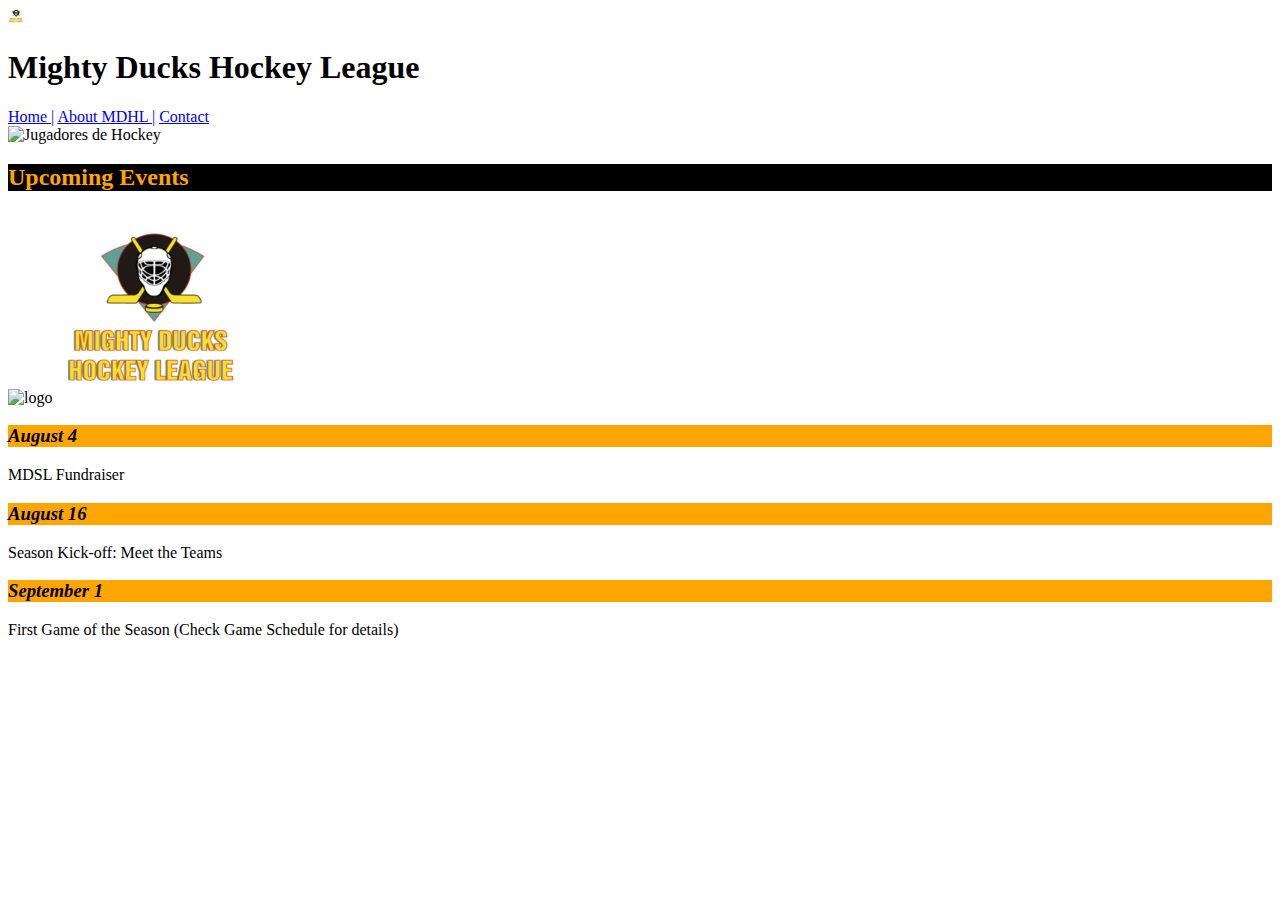
==== index.html @ 7c19ef28 "version3-css" ====
<!DOCTYPE html>
<html lang="en">
<head>
    <meta charset="UTF-8">
    <meta http-equiv="X-UA-Compatible" content="IE=edge">
    <meta name="viewport" content="width=device-width, initial-scale=1.0">
    <img src="./imagenes/logo/favicon-16x16.png" alt="logo">
    <title>Mighty Ducks Hockey League</title>
   <link rel="stylesheet" href="style.css">
</head>
<body>
    <h1>Mighty Ducks Hockey League</h1>
    <div>
        <a href="#"> Home |</a>
        <a href="./About.html"> About MDHL |</a>
        <a href="./Contac.html"> Contact</a>
    </div>
    <img src="https://media.discordapp.net/attachments/1059937897236660336/1073396074766671993/design2_image1.jpg?width=409&height=173" alt="Jugadores de Hockey">
    <h2 class="h2">Upcoming Events</h2>
    <img src="./imagenes/logo/favicon.ico" alt="logo">
    <img src="./imagenes/logo/android-chrome-192x192.png" alt="">
    <h3 class="h3">August 4</h3>
    <p>MDSL Fundraiser</p>
    <h3 class="h3">August 16</h3>
    <p>Season Kick-off: Meet the Teams</p>
    <h3 class="h3">September 1</h3>
    <p>First Game of the Season (Check Game Schedule for details)</p>
</body>
</html>
---- style.css ----
h2{
    background-color: black;
}
.h2{
    color: orange;
    font-weight: arial;
}
.h3{
    color: black;
    background-color: orange;
    font-style: oblique;
}
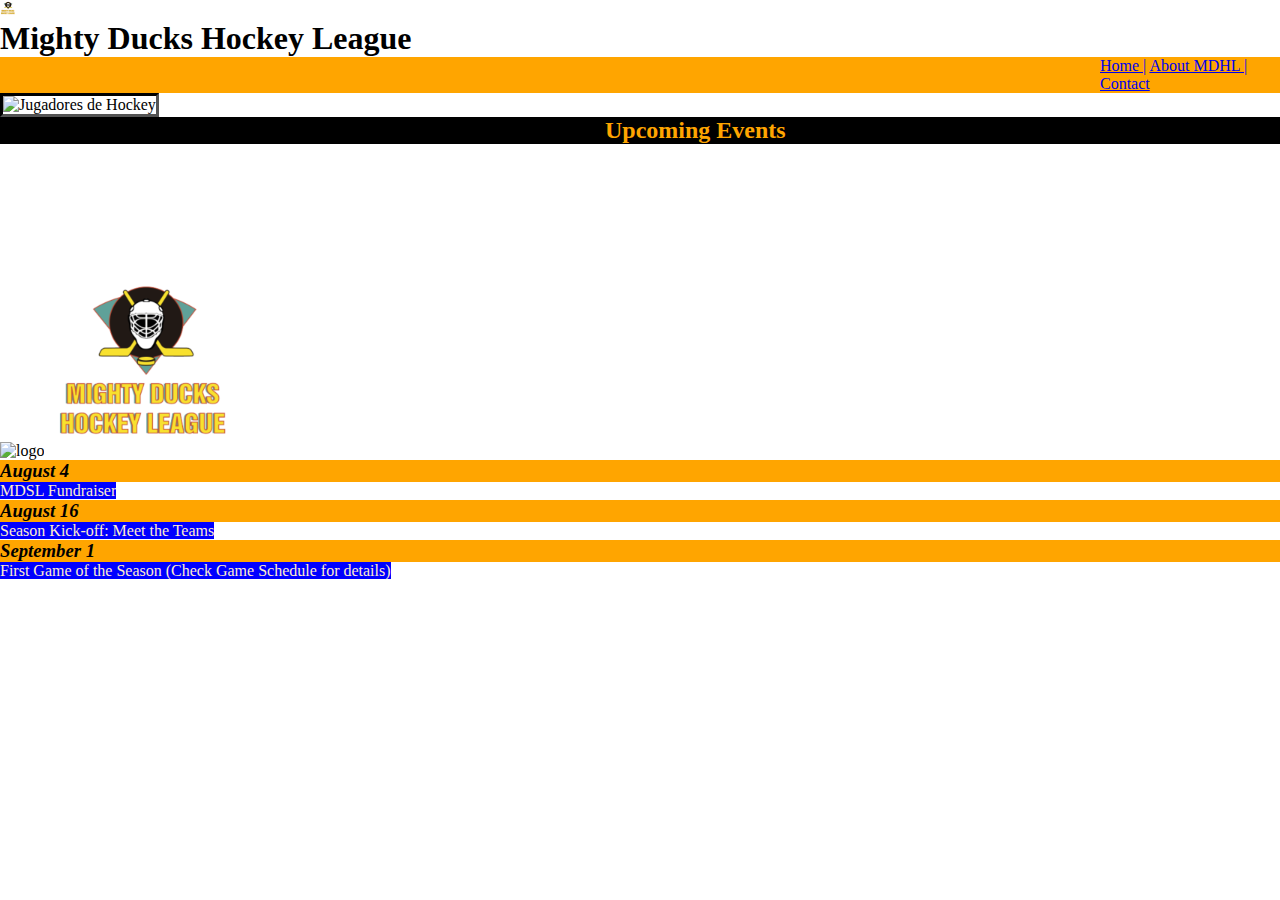
==== commit 00988294: "version6-agregandoestiloconcss" ====
--- a/index.html
+++ b/index.html
@@ -9,16 +9,22 @@
    <link rel="stylesheet" href="style.css">
 </head>
 <body>
-    <h1>Mighty Ducks Hockey League</h1>
-    <div>
+    <h1 class="h1">Mighty Ducks Hockey League</h1>
+    <div class="boton">
         <a href="#"> Home |</a>
         <a href="./About.html"> About MDHL |</a>
-        <a href="./Contac.html"> Contact</a>
+        <a href="./Contact.html"> Contact</a>
     </div>
-    <img src="https://media.discordapp.net/attachments/1059937897236660336/1073396074766671993/design2_image1.jpg?width=409&height=173" alt="Jugadores de Hockey">
-    <h2 class="h2">Upcoming Events</h2>
+    <head>
+        <main>
+        <img class="imagen1" src="https://media.discordapp.net/attachments/1059937897236660336/1073396074766671993/design2_image1.jpg?width=409&height=173" alt="Jugadores de Hockey">
+         <h2 class="h2">Upcoming Events</h2>
+
+        </main>
+    </head>
+    
     <img src="./imagenes/logo/favicon.ico" alt="logo">
-    <img src="./imagenes/logo/android-chrome-192x192.png" alt="">
+    <img class="espaciologo" src="./imagenes/logo/android-chrome-192x192.png" alt="logo">
     <h3 class="h3">August 4</h3>
     <p>MDSL Fundraiser</p>
     <h3 class="h3">August 16</h3>
--- a/style.css
+++ b/style.css
@@ -1,12 +1,42 @@
+*{
+    padding: 0;
+    margin: 0;
+    box-sizing: border-box;
+}
+
+
 h2{
     background-color: black;
 }
 .h2{
     color: orange;
     font-weight: arial;
+    padding-left: 605px;
 }
 .h3{
     color: black;
     background-color: orange;
     font-style: oblique;
-}+}
+p {
+    background-color: blue;
+    color: blanchedalmond;
+    display: inline;
+}
+u{
+    color: blue;
+}
+.imagen1{
+    width: 1334px;
+    border: 3px inset black;
+   
+} 
+.boton{
+    padding-left: 1100px;
+    background-color: orange;
+   
+   
+}
+.espaciologo{
+    margin-top: 120px;
+}
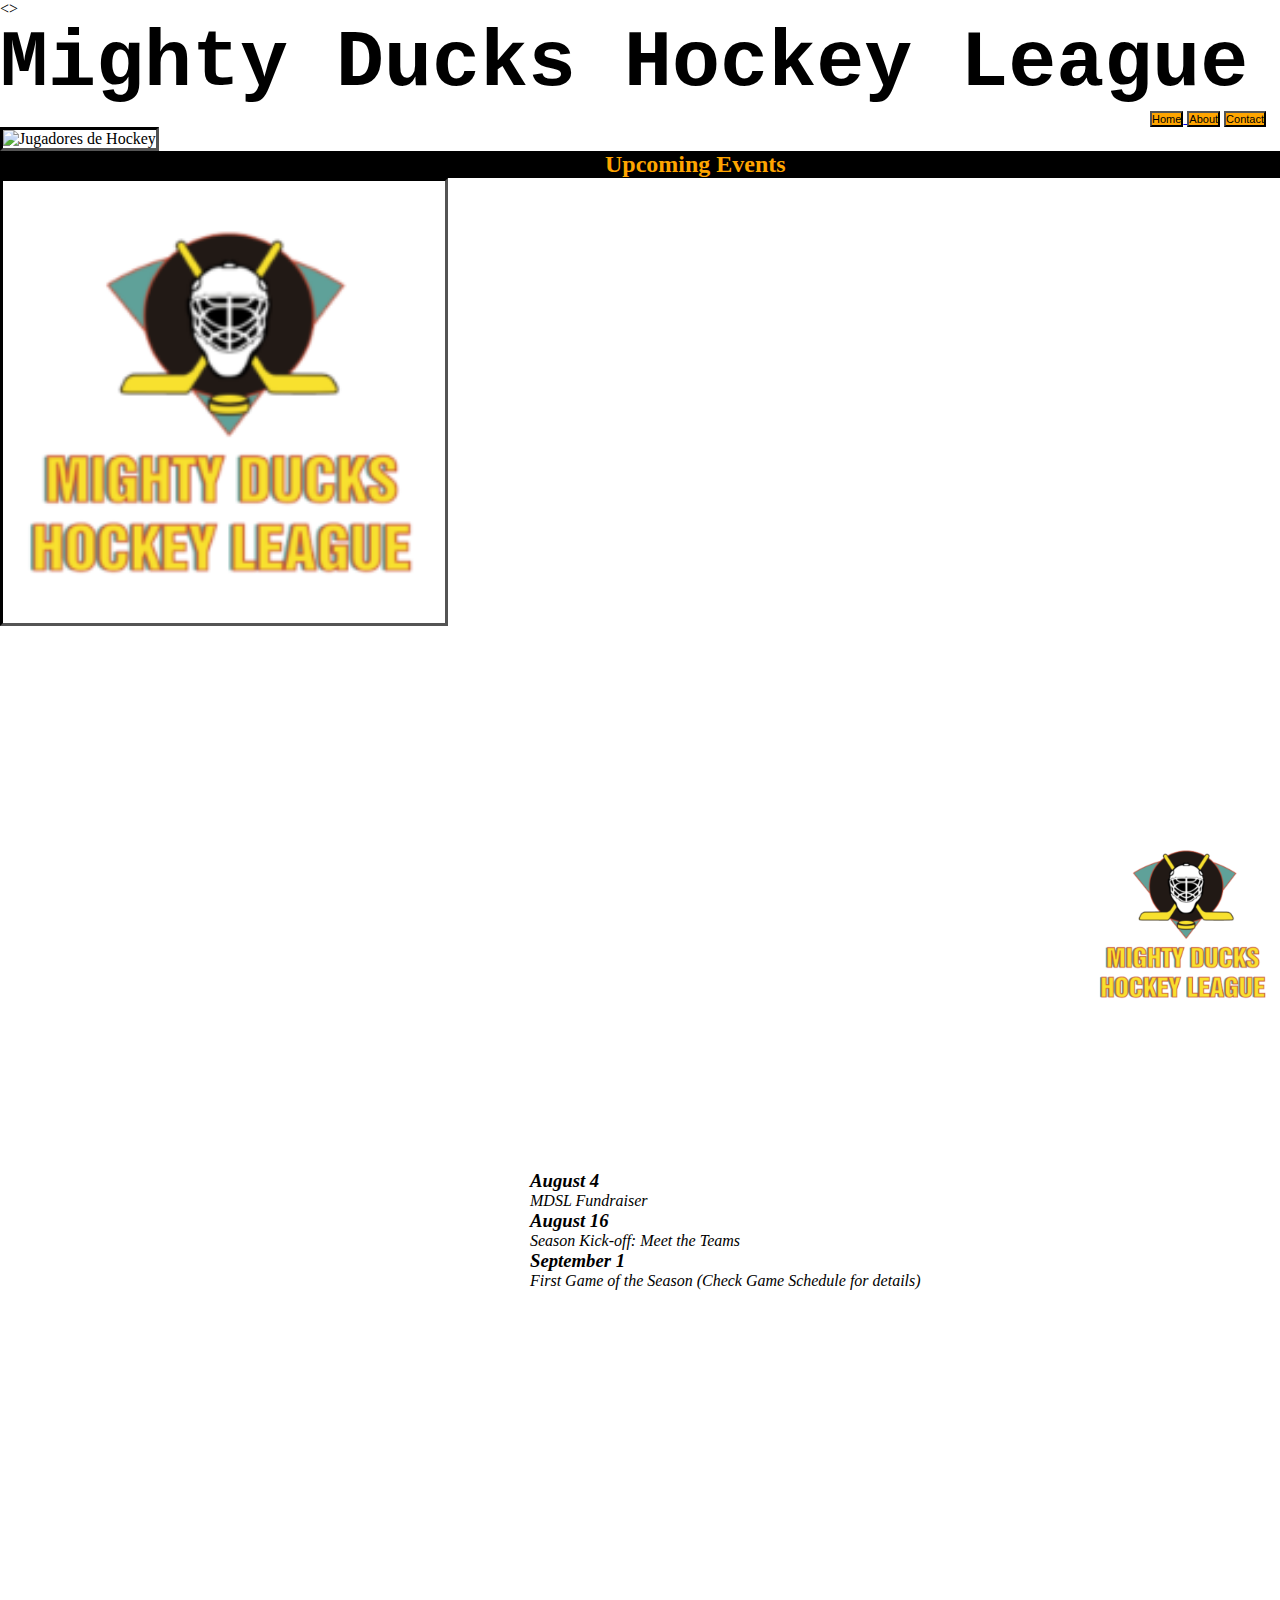
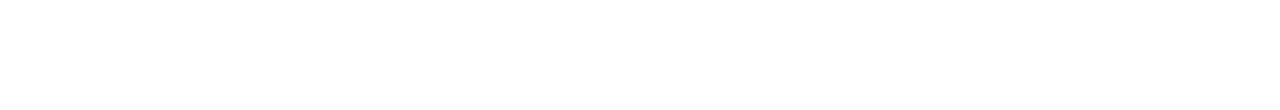
==== commit aa292d3b: "version6-usoposition" ====
--- a/index.html
+++ b/index.html
@@ -4,32 +4,35 @@
     <meta charset="UTF-8">
     <meta http-equiv="X-UA-Compatible" content="IE=edge">
     <meta name="viewport" content="width=device-width, initial-scale=1.0">
-    <img src="./imagenes/logo/favicon-16x16.png" alt="logo">
+    
     <title>Mighty Ducks Hockey League</title>
    <link rel="stylesheet" href="style.css">
 </head>
-<body>
+<>
     <h1 class="h1">Mighty Ducks Hockey League</h1>
     <div class="boton">
-        <a href="#"> Home |</a>
-        <a href="./About.html"> About MDHL |</a>
-        <a href="./Contact.html"> Contact</a>
+    
+        <a href="#"><button> <span>  Home  </span> </button> </a>
+       
+        <a href="./About.html">  <button>  <span>  About  </span></button></a>
+        <a href="./Contact.html"><button><span>  Contact </span></button></a>
     </div>
     <head>
         <main>
         <img class="imagen1" src="https://media.discordapp.net/attachments/1059937897236660336/1073396074766671993/design2_image1.jpg?width=409&height=173" alt="Jugadores de Hockey">
          <h2 class="h2">Upcoming Events</h2>
+         <div class="logo1"><img src="./imagenes/logo/android-chrome-192x192.png" alt="logo"></div>
 
         </main>
     </head>
-    
-    <img src="./imagenes/logo/favicon.ico" alt="logo">
-    <img class="espaciologo" src="./imagenes/logo/android-chrome-192x192.png" alt="logo">
-    <h3 class="h3">August 4</h3>
+    <img class="espaciologo" src="./imagenes/logo/android-chrome-192x192.png" alt="logo">  
+<div class="h3">
+    <h3>August 4</h3>
     <p>MDSL Fundraiser</p>
-    <h3 class="h3">August 16</h3>
+    <h3>August 16</h3>
     <p>Season Kick-off: Meet the Teams</p>
-    <h3 class="h3">September 1</h3>
+    <h3 >September 1</h3>
     <p>First Game of the Season (Check Game Schedule for details)</p>
+</div>
 </body>
 </html>--- a/style.css
+++ b/style.css
@@ -8,35 +8,74 @@
 h2{
     background-color: black;
 }
+
 .h2{
     color: orange;
     font-weight: arial;
     padding-left: 605px;
 }
+
+.espaciologo{
+    width: 35%;
+    border: 3px inset black;
+    position: relative;
+    left: auto;
+    
+}
+
 .h3{
-    color: black;
-    background-color: orange;
+     color: black;
+    
+    
     font-style: oblique;
+    width: 60%;
+height:60%;
+border: black;
+position: absolute;
+left: 530px;
+top:130%;
+
+   
+    
 }
-p {
-    background-color: blue;
-    color: blanchedalmond;
-    display: inline;
-}
+   
+
 u{
     color: blue;
 }
+
 .imagen1{
     width: 1334px;
     border: 3px inset black;
-   
+    position: relative;
+    left: 0;
+    top: 120%; 
 } 
+
 .boton{
-    padding-left: 1100px;
+    padding-left: 1150px;
+ 
+}
+
+button{
     background-color: orange;
-   
-   
+    font-size: 11px;
 }
-.espaciologo{
-    margin-top: 120px;
+
+
+.h1 {
+    font-style: unset;
+    font-size: 80px;
+    font-family: 'Courier New', Courier, monospace;
 }
+
+.logo1 {
+width: 20px;
+height: 20px;
+border-radius: 50%; 
+border: black;
+position: absolute;
+left: 85%;
+top:92%;
+
+}